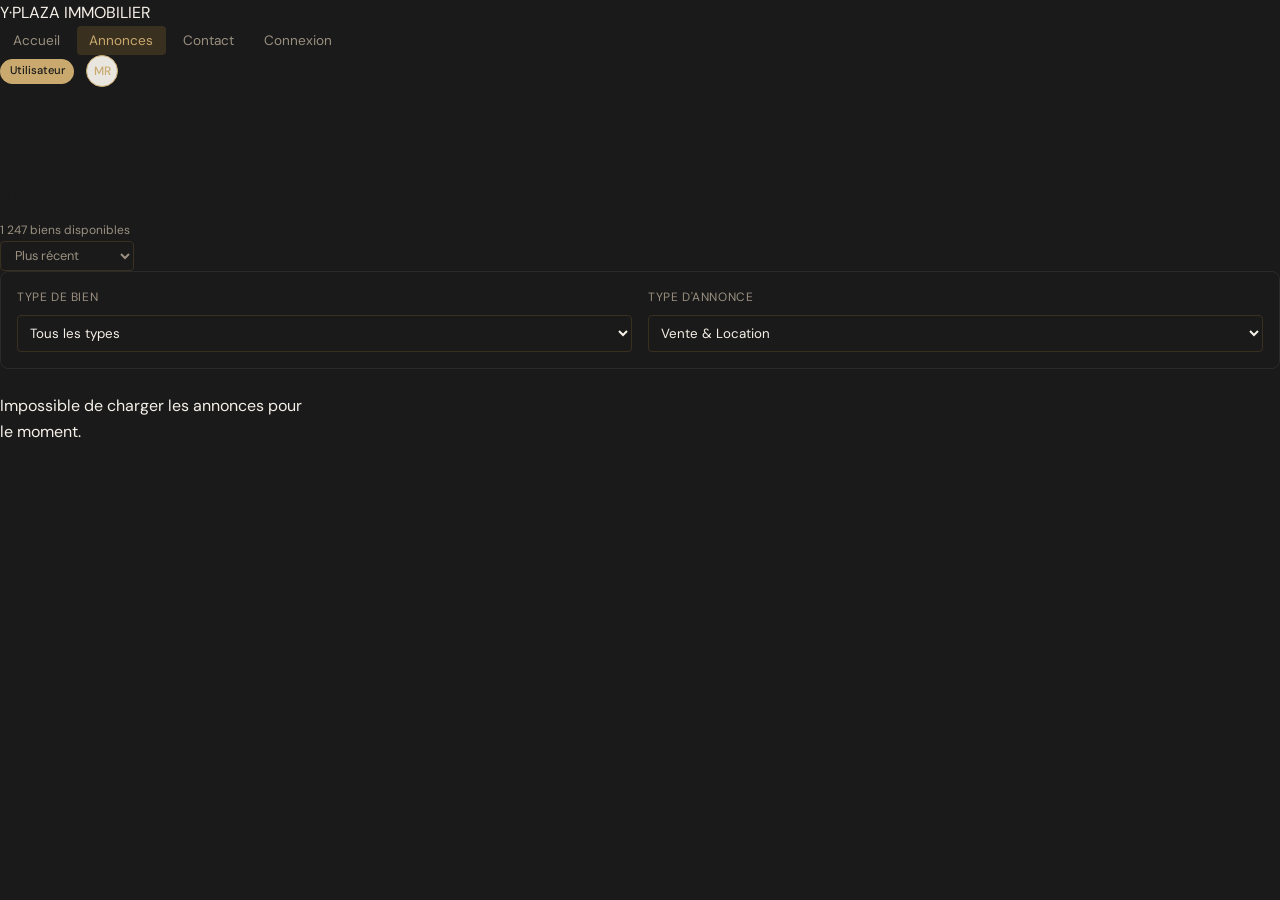
==== frontend/annonces.html @ 0267a824 "fusionBack&Froent" ====
<!DOCTYPE html>
<html lang="fr">
<head>
  <meta charset="UTF-8">
  <meta name="viewport" content="width=device-width, initial-scale=1.0">
  <title>Y·Plaza - Annonces</title>
  <link href="https://fonts.googleapis.com/css2?family=Playfair+Display:wght@400;600;700&family=DM+Sans:wght@300;400;500&display=swap" rel="stylesheet">
  <link rel="stylesheet" href="css/global.css">
  <link rel="stylesheet" href="css/annonces.css">
</head>
<body>
  <!-- NAV -->
  <nav>
    <a class="logo" onclick="goTo('home')">Y·PLAZA <span>IMMOBILIER</span></a>
    <div class="nav-links">
      <button class="nav-btn" onclick="goTo('home')">Accueil</button>
      <button class="nav-btn active" onclick="goTo('annonces')">Annonces</button>
      <button class="nav-btn" onclick="goTo('contact')">Contact</button>
      <button class="nav-btn" onclick="goTo('login')">Connexion</button>
    </div>
    <div class="nav-right">
      <span class="badge">Utilisateur</span>
      <div class="avatar">MR</div>
    </div>
  </nav>

  <!-- ANNONCES PAGE -->
  <div class="section">
    <div class="section-header">
      <div>
        <div class="section-title">Biens immobiliers</div>
        <div class="count-tag" id="count-tag">1 247 biens disponibles</div>
      </div>
      <select class="sort-select" onchange="sortProps(this.value)">
        <option value="recent">Plus récent</option>
        <option value="price-asc">Prix croissant</option>
        <option value="price-desc">Prix décroissant</option>
        <option value="surface">Surface</option>
      </select>
    </div>

    <!-- FILTERS -->
    <div class="filters-container">
      <div class="filter-group">
        <label>Type de bien</label>
        <select name="type" onchange="window.annoncesPage && window.annoncesPage.filterProperties()">
          <option value="">Tous les types</option>
          <option value="APPARTEMENT">Appartement</option>
          <option value="MAISON">Maison</option>
          <option value="BUREAU">Bureau</option>
          <option value="COMMERCE">Commerce</option>
          <option value="TERRAIN">Terrain</option>
        </select>
      </div>
      <div class="filter-group">
        <label>Type d'annonce</label>
        <select name="listingType" onchange="window.annoncesPage && window.annoncesPage.filterProperties()">
          <option value="">Vente & Location</option>
          <option value="VENTE">Vente</option>
          <option value="LOCATION">Location</option>
        </select>
      </div>
    </div>

    <!-- LISTINGS -->
    <div class="listings-grid" id="listings"></div>
  </div>

  <script src="js/router.js"></script>
  <script src="js/annonces.js"></script>
</body>
</html>
---- frontend/css/global.css ----
/* ============================================================
   global.css — Système de design Y-Plaza
   Variables, reset, composants réutilisables
   ============================================================ */

@import url('https://fonts.googleapis.com/css2?family=Playfair+Display:wght@400;600;700&family=DM+Sans:wght@300;400;500;600&display=swap');

/* --- Variables -------------------------------------------- */
:root {
  --gold: #C9A96E;
  --gold-light: #E8D5B0;
  --dark: #1A1A1A;
  --dark-2: #2A2A2A;
  --dark-3: #3A3A3A;
  --text: #F5F0E8;
  --muted: #9A9080;
  --accent: #4A7C59;
  --danger: #C05050;
  --radius: 4px;

  --white:     #FAFAF8;
  --gray-100:  #F5F4F0;
  --gray-200:  #E8E6DF;
  --gray-400:  #B0AC9E;
  --gray-600:  #7A7569;
  --gray-800:  #3D3A32;
  --red:       #C0392B;
  --green:     #1A6B40;

  --font-serif: 'Playfair Display', Georgia, serif;
  --font-sans:  'DM Sans', system-ui, sans-serif;

  --radius-sm:  4px;
  --radius:     4px;
  --radius-lg:  16px;
  --radius-xl:  24px;

  --shadow-sm:  0 1px 4px rgba(0,0,0,.08);
  --shadow:     0 4px 16px rgba(0,0,0,.12);
  --shadow-lg:  0 12px 40px rgba(0,0,0,.18);

  --transition: .25s cubic-bezier(.4,0,.2,1);
  --nav-h:      56px;
}

/* --- Reset ------------------------------------------------ */
*, *::before, *::after { box-sizing: border-box; margin: 0; padding: 0; }

html { scroll-behavior: smooth; font-size: 16px; }

body {
  font-family: var(--font-sans);
  background: var(--dark);
  color: var(--text);
  line-height: 1.6;
  min-height: 100vh;
  display: flex;
  flex-direction: column;
}

img { display: block; max-width: 100%; }
a  { color: inherit; text-decoration: none; }
ul { list-style: none; }
button, input, select, textarea { font-family: inherit; }

/* --- Navigation ------------------------------------------- */
.nav {
  background: var(--dark-2);
  border-bottom: 1px solid #3A3020;
  padding: 0 2rem;
  display: flex;
  align-items: center;
  justify-content: space-between;
  height: 56px;
  position: sticky;
  top: 0;
  z-index: 100;
}

.nav-logo {
  display: flex;
  align-items: center;
  gap: .6rem;
  font-family: var(--font-serif);
  font-size: 1.4rem;
  color: var(--gold);
  font-weight: 700;
  letter-spacing: .05em;
}

.nav-logo span { color: var(--muted); font-size: 0.7em; font-weight: 300; letter-spacing: 0.2em; }

.nav-links {
  display: flex;
  gap: .25rem;
}

.nav-links button {
  background: none;
  border: none;
  color: var(--muted);
  padding: 0.4rem 0.8rem;
  border-radius: var(--radius);
  cursor: pointer;
  font-family: var(--font-sans);
  font-size: 0.85rem;
  transition: all 0.2s;
}

.nav-links button:hover,
.nav-links button.active {
  background: #3A3020;
  color: var(--gold);
}

.nav-right {
  display: flex;
  align-items: center;
  gap: 0.75rem;
}

.nav-burger {
  display: none;
  flex-direction: column;
  gap: 5px;
  cursor: pointer;
  padding: .5rem;
  margin-left: auto;
}
.nav-burger span {
  display: block;
  width: 22px;
  height: 2px;
  background: var(--white);
  transition: var(--transition);
  border-radius: 2px;
}

/* --- Badge & Avatar ------------------------------------- */
.badge {
  background: var(--gold);
  color: var(--dark);
  font-size: 0.7rem;
  font-weight: 500;
  padding: 0.2rem 0.6rem;
  border-radius: 20px;
}

.avatar {
  width: 32px;
  height: 32px;
  border-radius: 50%;
  background: var(--gray-200);
  border: 1.5px solid var(--gold);
  display: flex;
  align-items: center;
  justify-content: center;
  font-size: 0.75rem;
  color: var(--gold);
  font-weight: 500;
}

/* --- Buttons --------------------------------------------- */
.btn {
  display: inline-flex;
  align-items: center;
  justify-content: center;
  gap: .5rem;
  padding: .75rem 1.75rem;
  border-radius: var(--radius-sm);
  font-weight: 600;
  font-size: .9rem;
  cursor: pointer;
  border: 2px solid transparent;
  transition: all var(--transition);
  white-space: nowrap;
}

.btn-primary {
  background: var(--gold);
  color: var(--dark);
}
.btn-primary:hover {
  background: var(--gold-light);
  transform: translateY(-2px);
  box-shadow: 0 8px 20px rgba(201,168,76,.35);
}

.btn-outline {
  background: transparent;
  border-color: var(--gold);
  color: var(--gold);
}
.btn-outline:hover {
  background: var(--gold);
  color: var(--dark);
}

.btn-dark {
  background: var(--dark);
  color: var(--white);
}
.btn-dark:hover { background: var(--dark-3); }

.btn-sm { padding: .5rem 1.1rem; font-size: .825rem; }
.btn-lg { padding: 1rem 2.25rem; font-size: 1rem; }

/* --- Cards ----------------------------------------------- */
.card-bien {
  background: var(--white);
  border-radius: var(--radius-lg);
  overflow: hidden;
  box-shadow: var(--shadow-sm);
  border: 1px solid var(--gray-200);
  transition: box-shadow var(--transition), transform var(--transition);
  display: flex;
  flex-direction: column;
}
.card-bien:hover {
  box-shadow: var(--shadow-lg);
  transform: translateY(-4px);
}

.card-image {
  position: relative;
  aspect-ratio: 4/3;
  overflow: hidden;
}
.card-image img {
  width: 100%;
  height: 100%;
  object-fit: cover;
  transition: transform .5s ease;
}
.card-bien:hover .card-image img { transform: scale(1.05); }

.card-badge {
  position: absolute;
  top: .75rem;
  left: .75rem;
  padding: .3rem .8rem;
  border-radius: var(--radius-sm);
  font-size: .75rem;
  font-weight: 700;
  text-transform: uppercase;
  letter-spacing: .04em;
}
.badge-vente  { background: var(--dark); color: var(--gold); }
.badge-location { background: var(--dark-3); color: var(--white); }
.badge-dpe {
  position: absolute;
  top: .75rem;
  right: .75rem;
  width: 28px;
  height: 28px;
  border-radius: 50%;
  display: grid;
  place-items: center;
  font-weight: 700;
  font-size: .75rem;
}
.dpe-A { background: #1a9641; color: white; }
.dpe-B { background: #52b74b; color: white; }
.dpe-C { background: #a8d960; color: #333; }
.dpe-D { background: #ffed6c; color: #333; }
.dpe-E { background: #f9a11f; color: white; }
.dpe-F { background: #f03a25; color: white; }
.dpe-G { background: #bb0000; color: white; }

.card-body {
  padding: 1.25rem;
  flex: 1;
  display: flex;
  flex-direction: column;
}
.card-prix {
  font-family: var(--font-serif);
  font-size: 1.35rem;
  font-weight: 700;
  color: var(--dark);
}
.card-titre {
  font-size: .95rem;
  font-weight: 500;
  color: var(--gray-800);
  margin: .3rem 0 .6rem;
  line-height: 1.4;
}
.card-localisation {
  font-size: .825rem;
  color: var(--gray-600);
  display: flex;
  align-items: center;
  gap: .3rem;
}
.card-infos {
  display: flex;
  gap: 1rem;
  margin-top: .9rem;
  padding-top: .9rem;
  border-top: 1px solid var(--gray-200);
  font-size: .8rem;
  color: var(--gray-600);
}
.card-info-item { display: flex; align-items: center; gap: .3rem; }

/* --- Tags ------------------------------------------------ */
.tag {
  display: inline-block;
  padding: .25rem .7rem;
  border-radius: 100px;
  font-size: .75rem;
  font-weight: 500;
  background: var(--gray-100);
  color: var(--gray-600);
  border: 1px solid var(--gray-200);
}

/* --- Grid bien ------------------------------------------- */
.grid-biens {
  display: grid;
  grid-template-columns: repeat(auto-fill, minmax(300px, 1fr));
  gap: 1.5rem;
}

/* --- Section titles -------------------------------------- */
.section-label {
  font-size: .75rem;
  font-weight: 700;
  letter-spacing: .12em;
  text-transform: uppercase;
  color: var(--gold);
}
.section-title {
  font-family: var(--font-serif);
  font-size: clamp(1.75rem, 3vw, 2.75rem);
  color: var(--dark);
  line-height: 1.2;
  margin-top: .5rem;
}
.section-subtitle {
  font-size: 1rem;
  color: var(--gray-600);
  margin-top: .75rem;
  max-width: 540px;
}

/* --- Form controls --------------------------------------- */
.form-group { display: flex; flex-direction: column; gap: .4rem; }
.form-label { font-size: .875rem; font-weight: 600; color: var(--gray-800); }
.form-control {
  padding: .7rem 1rem;
  border: 1.5px solid var(--gray-200);
  border-radius: var(--radius-sm);
  font-size: .9rem;
  background: var(--white);
  color: var(--gray-800);
  transition: border-color var(--transition), box-shadow var(--transition);
  outline: none;
}
.form-control:focus {
  border-color: var(--gold);
  box-shadow: 0 0 0 3px rgba(201,168,76,.15);
}
.form-control::placeholder { color: var(--gray-400); }

select.form-control { cursor: pointer; }

/* --- Alert ----------------------------------------------- */
.alert {
  padding: .9rem 1.2rem;
  border-radius: var(--radius);
  font-size: .875rem;
  font-weight: 500;
}
.alert-success { background: #d4edda; color: #155724; border: 1px solid #c3e6cb; }
.alert-error   { background: #f8d7da; color: #721c24; border: 1px solid #f5c6cb; }

/* --- Footer ---------------------------------------------- */
.footer {
  background: var(--dark);
  color: var(--gray-400);
  padding: 3rem clamp(1.5rem, 5vw, 4rem) 1.5rem;
  margin-top: auto;
}
.footer-grid {
  display: grid;
  grid-template-columns: 2fr 1fr 1fr 1fr;
  gap: 2.5rem;
  padding-bottom: 2rem;
  border-bottom: 1px solid rgba(255,255,255,.08);
}
.footer-brand-name {
  font-family: var(--font-serif);
  font-size: 1.4rem;
  color: var(--white);
  margin-bottom: .5rem;
}
.footer-brand-name span { color: var(--gold); }
.footer-desc { font-size: .875rem; line-height: 1.7; }
.footer-heading {
  font-size: .75rem;
  font-weight: 700;
  text-transform: uppercase;
  letter-spacing: .1em;
  color: var(--white);
  margin-bottom: 1rem;
}
.footer-links { display: flex; flex-direction: column; gap: .5rem; }
.footer-links a {
  font-size: .875rem;
  color: var(--gray-400);
  transition: color var(--transition);
}
.footer-links a:hover { color: var(--gold); }
.footer-bottom {
  display: flex;
  justify-content: space-between;
  align-items: center;
  padding-top: 1.5rem;
  font-size: .8rem;
  gap: 1rem;
  flex-wrap: wrap;
}

/* --- Utilities ------------------------------------------- */
.container {
  width: 100%;
  max-width: 1200px;
  margin: 0 auto;
  padding: 0 clamp(1.5rem, 5vw, 4rem);
}

.section { padding: clamp(3rem, 7vw, 5rem) 0; }

.text-gold { color: var(--gold); }
.text-gray { color: var(--gray-600); }
.text-center { text-align: center; }

.flex { display: flex; }
.flex-center { display: flex; align-items: center; justify-content: center; }
.gap-1 { gap: .5rem; }
.gap-2 { gap: 1rem; }
.gap-3 { gap: 1.5rem; }

.mt-1 { margin-top: .5rem; }
.mt-2 { margin-top: 1rem; }
.mt-3 { margin-top: 1.5rem; }
.mt-4 { margin-top: 2rem; }
.mb-4 { margin-bottom: 2rem; }

/* --- Empty state ----------------------------------------- */
.empty-state {
  text-align: center;
  padding: 5rem 2rem;
  color: var(--gray-600);
}
.empty-state-icon { font-size: 3rem; margin-bottom: 1rem; }
.empty-state-title { font-family: var(--font-serif); font-size: 1.5rem; color: var(--dark); }

/* --- Responsive ------------------------------------------ */
@media (max-width: 900px) {
  .footer-grid { grid-template-columns: 1fr 1fr; }
}

@media (max-width: 640px) {
  .nav-links { display: none; }
  .nav-links.open {
    display: flex;
    flex-direction: column;
    position: fixed;
    top: var(--nav-h);
    left: 0; right: 0;
    background: var(--dark);
    padding: 1.5rem;
    gap: .5rem;
    box-shadow: var(--shadow-lg);
    z-index: 99;
  }
  .nav-burger { display: flex; }
  .footer-grid { grid-template-columns: 1fr; }
  .grid-biens { grid-template-columns: 1fr; }
}
---- frontend/css/annonces.css ----
/* ANNONCES PAGE */
.listings-grid {
  display: grid;
  grid-template-columns: repeat(auto-fill, minmax(280px, 1fr));
  gap: 1rem;
  margin-bottom: 2rem;
}

.card {
  background: var(--dark2);
  border: 1px solid #2A2A2A;
  border-radius: 8px;
  overflow: hidden;
  cursor: pointer;
  transition: 0.2s;
}

.card:hover {
  border-color: #3A3020;
  transform: translateY(-2px);
}

.card-img {
  height: 160px;
  background: var(--dark3);
  position: relative;
  overflow: hidden;
  display: flex;
  align-items: center;
  justify-content: center;
}

.card-img-placeholder {
  font-size: 3rem;
  opacity: 0.15;
}

.card-tag {
  position: absolute;
  top: 8px;
  left: 8px;
  padding: 0.2rem 0.5rem;
  border-radius: 3px;
  font-size: 0.7rem;
  font-weight: 500;
}

.tag-sale {
  background: var(--gold);
  color: var(--dark);
}

.tag-rent {
  background: var(--accent);
  color: white;
}

.tag-new {
  background: var(--danger);
  color: white;
}

.card-fav {
  position: absolute;
  top: 8px;
  right: 8px;
  width: 28px;
  height: 28px;
  background: rgba(26, 26, 26, 0.8);
  border-radius: 50%;
  display: flex;
  align-items: center;
  justify-content: center;
  font-size: 0.85rem;
  cursor: pointer;
  transition: 0.2s;
  border: none;
  color: var(--muted);
}

.card-fav:hover {
  color: var(--gold);
}

.card-body {
  padding: 1rem;
}

.card-price {
  font-family: 'Playfair Display', serif;
  font-size: 1.2rem;
  color: var(--gold);
  font-weight: 600;
}

.card-title {
  font-size: 0.85rem;
  color: var(--text);
  margin: 0.25rem 0;
  font-weight: 400;
  white-space: nowrap;
  overflow: hidden;
  text-overflow: ellipsis;
}

.card-loc {
  font-size: 0.75rem;
  color: var(--muted);
  display: flex;
  align-items: center;
  gap: 0.25rem;
  margin-bottom: 0.75rem;
}

.card-stats {
  display: flex;
  gap: 0.75rem;
  border-top: 1px solid #2A2A2A;
  padding-top: 0.75rem;
}

.card-stat {
  font-size: 0.75rem;
  color: var(--muted);
  display: flex;
  align-items: center;
  gap: 0.25rem;
}

.card-stat strong {
  color: var(--text);
  font-weight: 500;
}

/* FILTERS */
.filters-container {
  background: var(--dark2);
  border: 1px solid #2A2A2A;
  border-radius: 8px;
  padding: 1rem;
  margin-bottom: 1.5rem;
  display: grid;
  grid-template-columns: repeat(auto-fit, minmax(200px, 1fr));
  gap: 1rem;
}

.filter-group label {
  display: block;
  font-size: 0.75rem;
  color: var(--muted);
  text-transform: uppercase;
  letter-spacing: 0.05em;
  margin-bottom: 0.5rem;
}

.filter-group select {
  width: 100%;
  background: var(--dark3);
  border: 1px solid #3A3020;
  color: var(--text);
  padding: 0.5rem;
  border-radius: var(--radius);
  font-family: 'DM Sans';
  outline: none;
}

.filter-group select:focus {
  border-color: var(--gold);
}

.sort-select {
  background: var(--dark2);
  border: 1px solid #3A3020;
  color: var(--muted);
  padding: 0.3rem 0.6rem;
  border-radius: var(--radius);
  font-size: 0.8rem;
  font-family: 'DM Sans';
  outline: none;
  cursor: pointer;
}

.count-tag {
  font-size: 0.75rem;
  color: var(--muted);
}

@media (max-width: 768px) {
  .listings-grid {
    grid-template-columns: repeat(auto-fill, minmax(200px, 1fr));
    gap: 0.75rem;
  }

  .filters-container {
    grid-template-columns: 1fr;
  }
}
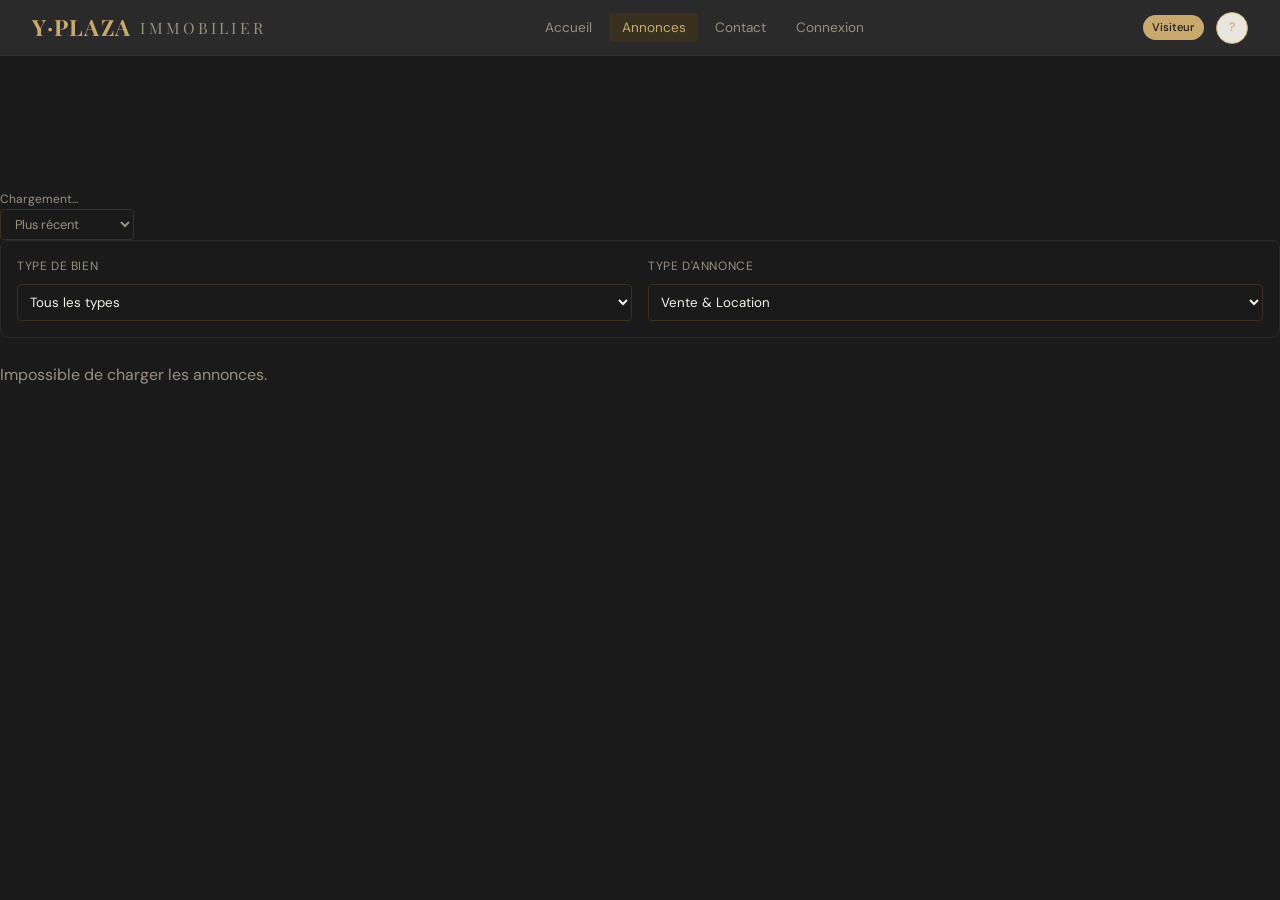
==== commit 16c26800: "ajout" ====
--- a/frontend/annonces.html
+++ b/frontend/annonces.html
@@ -10,26 +10,25 @@
 </head>
 <body>
   <!-- NAV -->
-  <nav>
-    <a class="logo" onclick="goTo('home')">Y·PLAZA <span>IMMOBILIER</span></a>
+  <nav class="nav">
+    <a class="nav-logo" onclick="goTo('home')">Y·PLAZA <span>IMMOBILIER</span></a>
     <div class="nav-links">
       <button class="nav-btn" onclick="goTo('home')">Accueil</button>
-      <button class="nav-btn active" onclick="goTo('annonces')">Annonces</button>
-      <button class="nav-btn" onclick="goTo('contact')">Contact</button>
+      <button class="nav-btn" onclick="goTo('annonces')">Annonces</button>
+      <button class="nav-btn active" onclick="goTo('contact')">Contact</button>
       <button class="nav-btn" onclick="goTo('login')">Connexion</button>
     </div>
     <div class="nav-right">
-      <span class="badge">Utilisateur</span>
-      <div class="avatar">MR</div>
+      <span class="badge">Visiteur</span>
+      <div class="avatar">?</div>
     </div>
   </nav>
 
-  <!-- ANNONCES PAGE -->
   <div class="section">
     <div class="section-header">
       <div>
         <div class="section-title">Biens immobiliers</div>
-        <div class="count-tag" id="count-tag">1 247 biens disponibles</div>
+        <div class="count-tag" id="count-tag">Chargement...</div>
       </div>
       <select class="sort-select" onchange="sortProps(this.value)">
         <option value="recent">Plus récent</option>
@@ -39,11 +38,10 @@
       </select>
     </div>
 
-    <!-- FILTERS -->
     <div class="filters-container">
       <div class="filter-group">
         <label>Type de bien</label>
-        <select name="type" onchange="window.annoncesPage && window.annoncesPage.filterProperties()">
+        <select id="filter-type" onchange="window.annoncesPage && window.annoncesPage.filterProperties()">
           <option value="">Tous les types</option>
           <option value="APPARTEMENT">Appartement</option>
           <option value="MAISON">Maison</option>
@@ -54,7 +52,7 @@
       </div>
       <div class="filter-group">
         <label>Type d'annonce</label>
-        <select name="listingType" onchange="window.annoncesPage && window.annoncesPage.filterProperties()">
+        <select id="filter-listing" onchange="window.annoncesPage && window.annoncesPage.filterProperties()">
           <option value="">Vente & Location</option>
           <option value="VENTE">Vente</option>
           <option value="LOCATION">Location</option>
@@ -62,11 +60,11 @@
       </div>
     </div>
 
-    <!-- LISTINGS -->
     <div class="listings-grid" id="listings"></div>
   </div>
 
   <script src="js/router.js"></script>
+  <script src="js/auth-guard.js"></script>
   <script src="js/annonces.js"></script>
 </body>
 </html>
